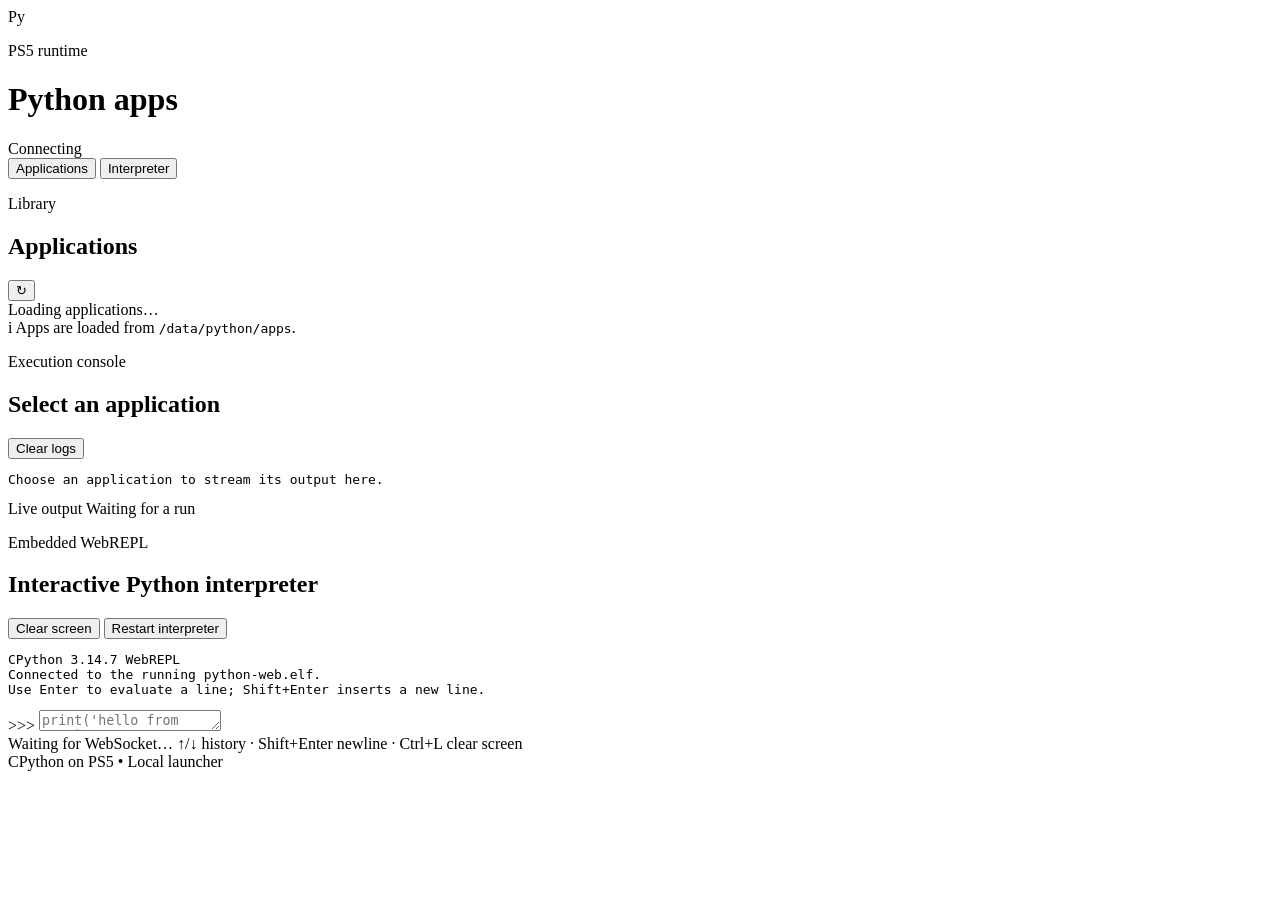
==== web/index.html @ 7882fcba "Add WebREPL reset and navigation controls" ====
<!doctype html>
<html lang="en">
<head>
  <meta charset="utf-8">
  <meta name="viewport" content="width=device-width, initial-scale=1">
  <title>Python PS5</title>
  <link rel="stylesheet" href="/app.css">
</head>
<body>
  <div class="app-shell">
    <header class="topbar">
      <div class="brand">
        <div class="brand-mark">Py</div>
        <div>
          <p class="eyebrow">PS5 runtime</p>
          <h1>Python apps</h1>
        </div>
      </div>
      <div id="status" class="status-pill status-ready">
        <span class="status-dot"></span>
        <span class="status-text">Connecting</span>
      </div>
    </header>

    <section class="workspace">
      <aside class="sidebar">
        <div class="menu-tabs" role="tablist" aria-label="Launcher menus">
          <button id="menu-apps" class="menu-tab active" type="button"
                  role="tab" aria-selected="true">Applications</button>
          <button id="menu-repl" class="menu-tab" type="button"
                  role="tab" aria-selected="false">Interpreter</button>
        </div>
        <div id="apps-sidebar">
        <div class="panel-heading">
          <div>
            <p class="eyebrow">Library</p>
            <h2>Applications</h2>
          </div>
          <button id="refresh-apps" class="icon-button" type="button"
                  title="Refresh applications" aria-label="Refresh applications">↻</button>
        </div>
        <div id="apps" class="app-list">
          <div class="loading-card">Loading applications…</div>
        </div>
        <div class="sidebar-note">
          <span class="note-icon">i</span>
          <span>Apps are loaded from <code>/data/python/apps</code>.</span>
        </div>
        </div>
      </aside>

      <main class="console-panel">
        <section id="app-console" class="menu-view">
        <div class="console-heading">
          <div>
            <p class="eyebrow">Execution console</p>
            <h2 id="console-title">Select an application</h2>
          </div>
          <button id="clear-output" class="secondary-button" type="button">Clear logs</button>
        </div>
        <pre id="terminal" class="terminal" role="log" aria-live="polite"><span class="terminal-placeholder">Choose an application to stream its output here.</span></pre>
        <div class="console-footer">
          <span class="live-indicator"><span class="live-dot"></span>Live output</span>
          <span id="exit-code">Waiting for a run</span>
        </div>
        </section>
        <section id="repl-console" class="menu-view hidden" aria-hidden="true">
          <div class="console-heading">
            <div>
              <p class="eyebrow">Embedded WebREPL</p>
              <h2>Interactive Python interpreter</h2>
            </div>
            <div class="repl-heading-actions">
              <button id="repl-clear" class="secondary-button" type="button">Clear screen</button>
              <button id="repl-reset" class="secondary-button" type="button">Restart interpreter</button>
            </div>
          </div>
          <div class="repl-shell">
            <pre id="repl-terminal" class="terminal repl-terminal" role="log" aria-live="polite">CPython 3.14.7 WebREPL
Connected to the running python-web.elf.
Use Enter to evaluate a line; Shift+Enter inserts a new line.
</pre>
            <form id="repl-form" class="repl-form" aria-label="Python interpreter input">
              <span class="repl-prompt" aria-hidden="true">&gt;&gt;&gt;</span>
              <textarea id="repl-input" rows="1" spellcheck="false"
                        aria-label="Python command" placeholder="print('hello from PS5')"></textarea>
            </form>
          </div>
          <div class="repl-actions">
            <span id="repl-connection" class="repl-hint">Waiting for WebSocket…</span>
            <span class="repl-hint">↑/↓ history · Shift+Enter newline · Ctrl+L clear screen</span>
          </div>
        </section>
      </main>
    </section>

    <footer class="footer">
      <span>CPython on PS5</span>
      <span class="footer-separator">•</span>
      <span>Local launcher</span>
    </footer>
  </div>
  <script src="/app.js"></script>
</body>
</html>
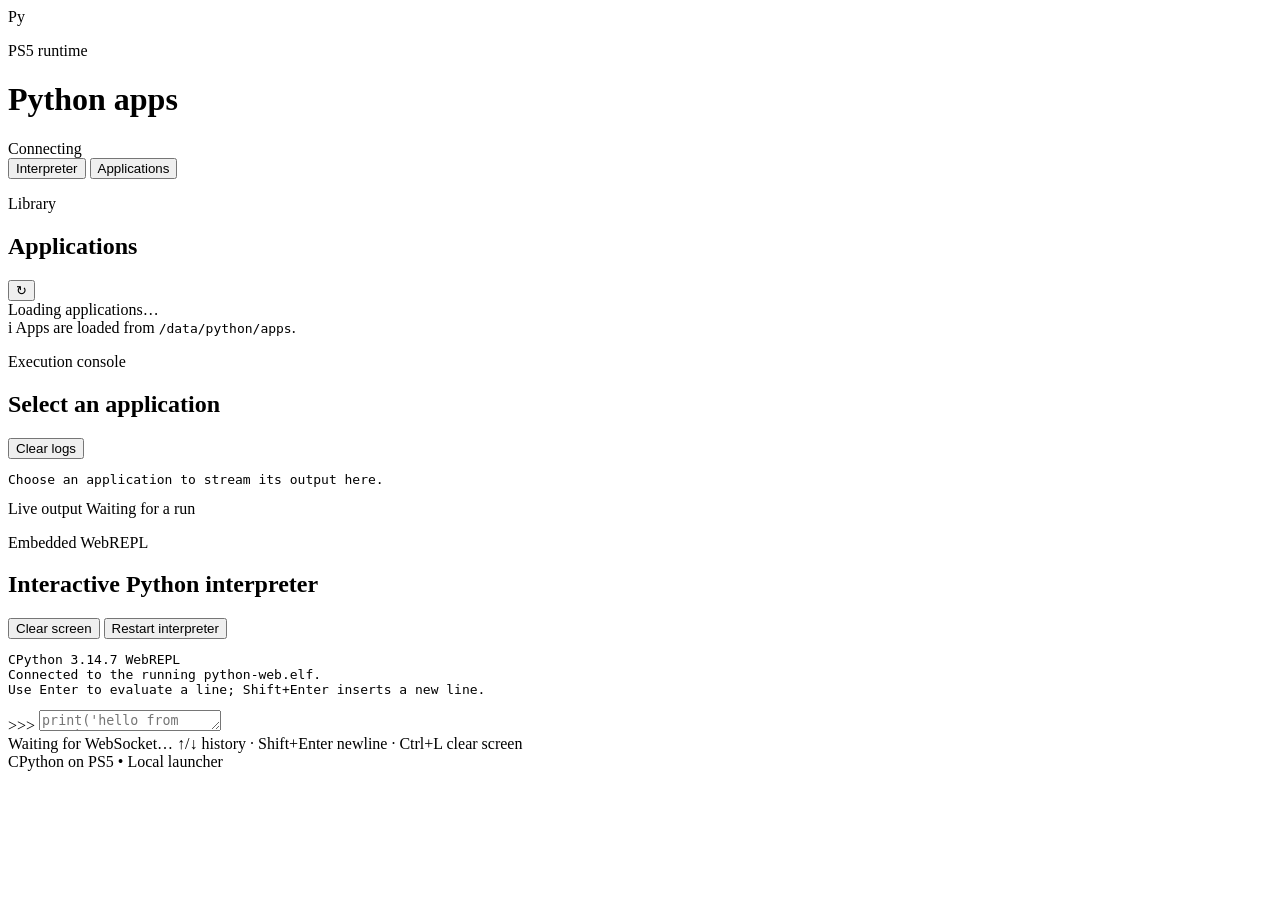
==== commit 9d37270d: "Fix TCP REPL line endings and view order" ====
--- a/web/index.html
+++ b/web/index.html
@@ -25,12 +25,12 @@
     <section class="workspace">
       <aside class="sidebar">
         <div class="menu-tabs" role="tablist" aria-label="Launcher menus">
-          <button id="menu-apps" class="menu-tab active" type="button"
-                  role="tab" aria-selected="true">Applications</button>
-          <button id="menu-repl" class="menu-tab" type="button"
-                  role="tab" aria-selected="false">Interpreter</button>
+          <button id="menu-repl" class="menu-tab active" type="button"
+                  role="tab" aria-selected="true">Interpreter</button>
+          <button id="menu-apps" class="menu-tab" type="button"
+                  role="tab" aria-selected="false">Applications</button>
         </div>
-        <div id="apps-sidebar">
+        <div id="apps-sidebar" class="hidden">
         <div class="panel-heading">
           <div>
             <p class="eyebrow">Library</p>
@@ -50,7 +50,7 @@
       </aside>
 
       <main class="console-panel">
-        <section id="app-console" class="menu-view">
+        <section id="app-console" class="menu-view hidden">
         <div class="console-heading">
           <div>
             <p class="eyebrow">Execution console</p>
@@ -64,7 +64,7 @@
           <span id="exit-code">Waiting for a run</span>
         </div>
         </section>
-        <section id="repl-console" class="menu-view hidden" aria-hidden="true">
+        <section id="repl-console" class="menu-view" aria-hidden="false">
           <div class="console-heading">
             <div>
               <p class="eyebrow">Embedded WebREPL</p>
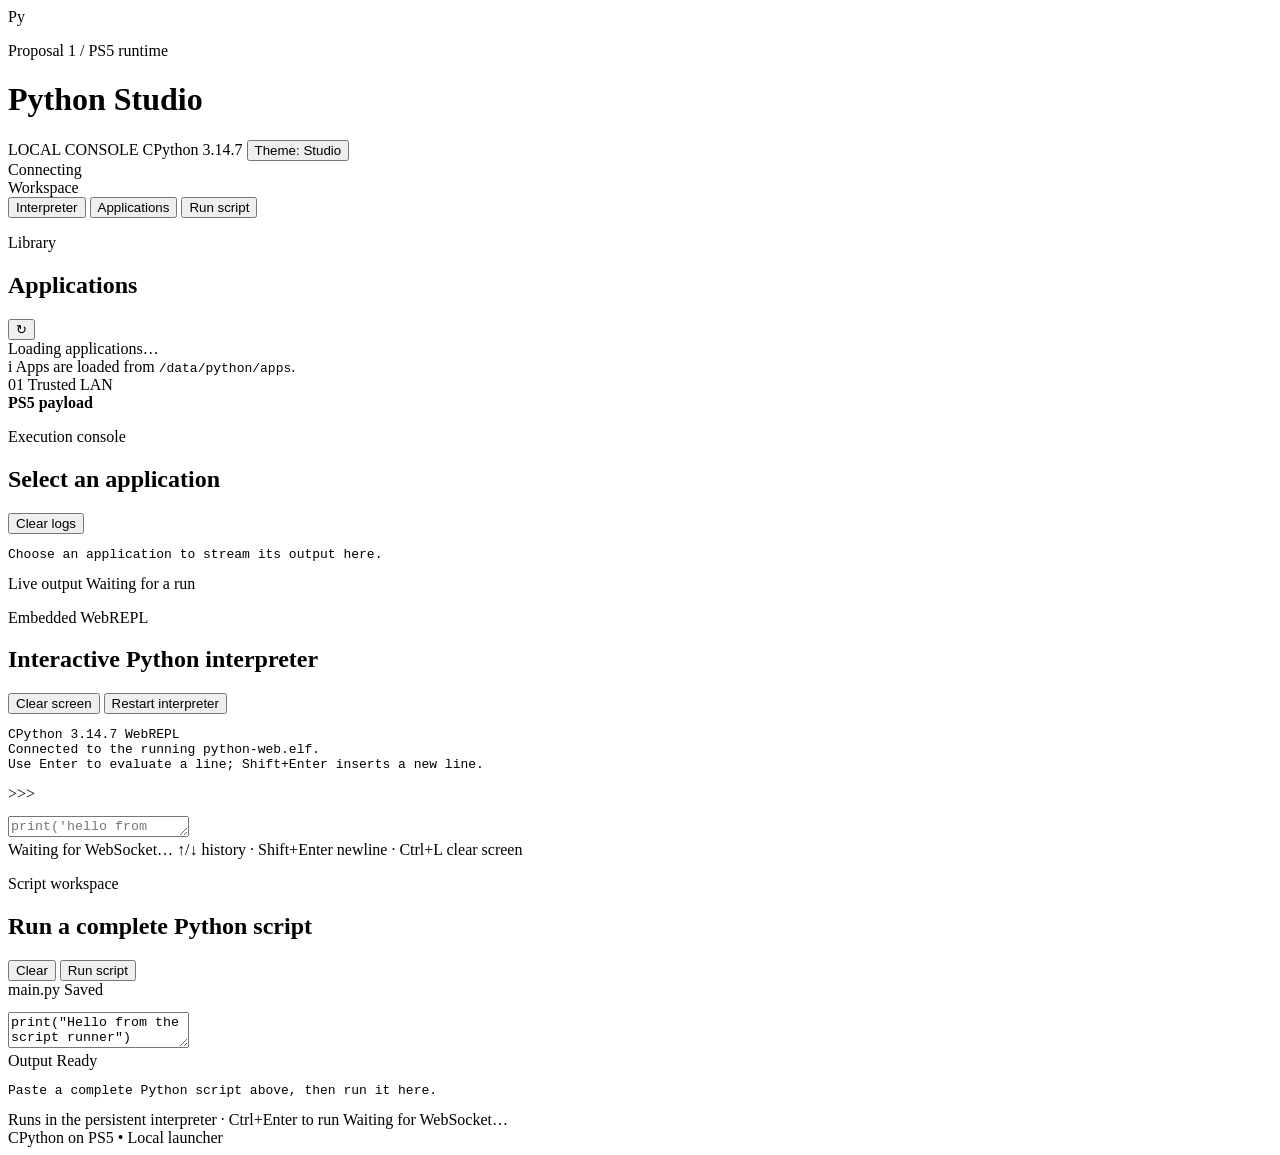
==== commit b6433d8d: "Add themed script editor highlighting" ====
--- a/web/index.html
+++ b/web/index.html
@@ -10,11 +10,17 @@
   <div class="app-shell">
     <header class="topbar">
       <div class="brand">
-        <div class="brand-mark">Py</div>
+        <div class="brand-mark"><span>Py</span><i></i></div>
         <div>
-          <p class="eyebrow">PS5 runtime</p>
-          <h1>Python apps</h1>
+          <p class="eyebrow">Proposal 1 / PS5 runtime</p>
+          <h1>Python Studio</h1>
         </div>
+      </div>
+      <div class="topbar-meta">
+        <span class="topbar-chip"><b></b> LOCAL CONSOLE</span>
+        <span class="topbar-version">CPython 3.14.7</span>
+        <button id="theme-toggle" class="theme-button" type="button"
+                aria-label="Change color theme">Theme: Studio</button>
       </div>
       <div id="status" class="status-pill status-ready">
         <span class="status-dot"></span>
@@ -24,11 +30,14 @@
 
     <section class="workspace">
       <aside class="sidebar">
-        <div class="menu-tabs" role="tablist" aria-label="Launcher menus">
+          <div class="rail-label">Workspace</div>
+          <div class="menu-tabs" role="tablist" aria-label="Launcher menus">
           <button id="menu-repl" class="menu-tab active" type="button"
                   role="tab" aria-selected="true">Interpreter</button>
           <button id="menu-apps" class="menu-tab" type="button"
                   role="tab" aria-selected="false">Applications</button>
+          <button id="menu-script" class="menu-tab" type="button"
+                  role="tab" aria-selected="false">Run script</button>
         </div>
         <div id="apps-sidebar" class="hidden">
         <div class="panel-heading">
@@ -46,6 +55,10 @@
           <span class="note-icon">i</span>
           <span>Apps are loaded from <code>/data/python/apps</code>.</span>
         </div>
+        </div>
+        <div class="rail-footer">
+          <span class="rail-mark">01</span>
+          <span>Trusted LAN<br><b>PS5 payload</b></span>
         </div>
       </aside>
 
@@ -82,13 +95,53 @@
 </pre>
             <form id="repl-form" class="repl-form" aria-label="Python interpreter input">
               <span class="repl-prompt" aria-hidden="true">&gt;&gt;&gt;</span>
-              <textarea id="repl-input" rows="1" spellcheck="false"
-                        aria-label="Python command" placeholder="print('hello from PS5')"></textarea>
+              <div class="repl-input-shell">
+                <pre id="repl-highlight" class="code-highlight" aria-hidden="true"><code class="language-python"></code></pre>
+                <textarea id="repl-input" rows="1" spellcheck="false"
+                          aria-label="Python command" placeholder="print('hello from PS5')"></textarea>
+              </div>
             </form>
           </div>
           <div class="repl-actions">
             <span id="repl-connection" class="repl-hint">Waiting for WebSocket…</span>
             <span class="repl-hint">↑/↓ history · Shift+Enter newline · Ctrl+L clear screen</span>
+          </div>
+        </section>
+        <section id="script-console" class="menu-view hidden" aria-hidden="true">
+          <div class="console-heading">
+            <div>
+              <p class="eyebrow">Script workspace</p>
+              <h2>Run a complete Python script</h2>
+            </div>
+            <div class="script-heading-actions">
+              <button id="script-clear" class="secondary-button" type="button">Clear</button>
+              <button id="script-run" class="primary-button" type="button">Run script</button>
+            </div>
+          </div>
+          <div class="script-workspace">
+            <div class="script-editor-panel">
+              <div class="script-panel-label">
+                <span>main.py</span>
+                <span id="script-dirty" class="script-dirty">Saved</span>
+              </div>
+              <div class="code-editor script-code-editor">
+                <pre id="script-highlight" class="code-highlight" aria-hidden="true"><code class="language-python"></code></pre>
+                <textarea id="script-input" class="script-input" spellcheck="false"
+                          aria-label="Python script" autocapitalize="off">print("Hello from the script runner")
+</textarea>
+              </div>
+            </div>
+            <div class="script-output-panel">
+              <div class="script-panel-label">
+                <span>Output</span>
+                <span id="script-status" class="repl-hint">Ready</span>
+              </div>
+              <pre id="script-output" class="script-output" role="log" aria-live="polite">Paste a complete Python script above, then run it here.</pre>
+            </div>
+          </div>
+          <div class="script-footer">
+            <span class="repl-hint">Runs in the persistent interpreter · Ctrl+Enter to run</span>
+            <span id="script-runtime" class="repl-hint">Waiting for WebSocket…</span>
           </div>
         </section>
       </main>
@@ -100,6 +153,7 @@
       <span>Local launcher</span>
     </footer>
   </div>
+  <script src="/vendor/highlight.js/highlight.min.js"></script>
   <script src="/app.js"></script>
 </body>
 </html>
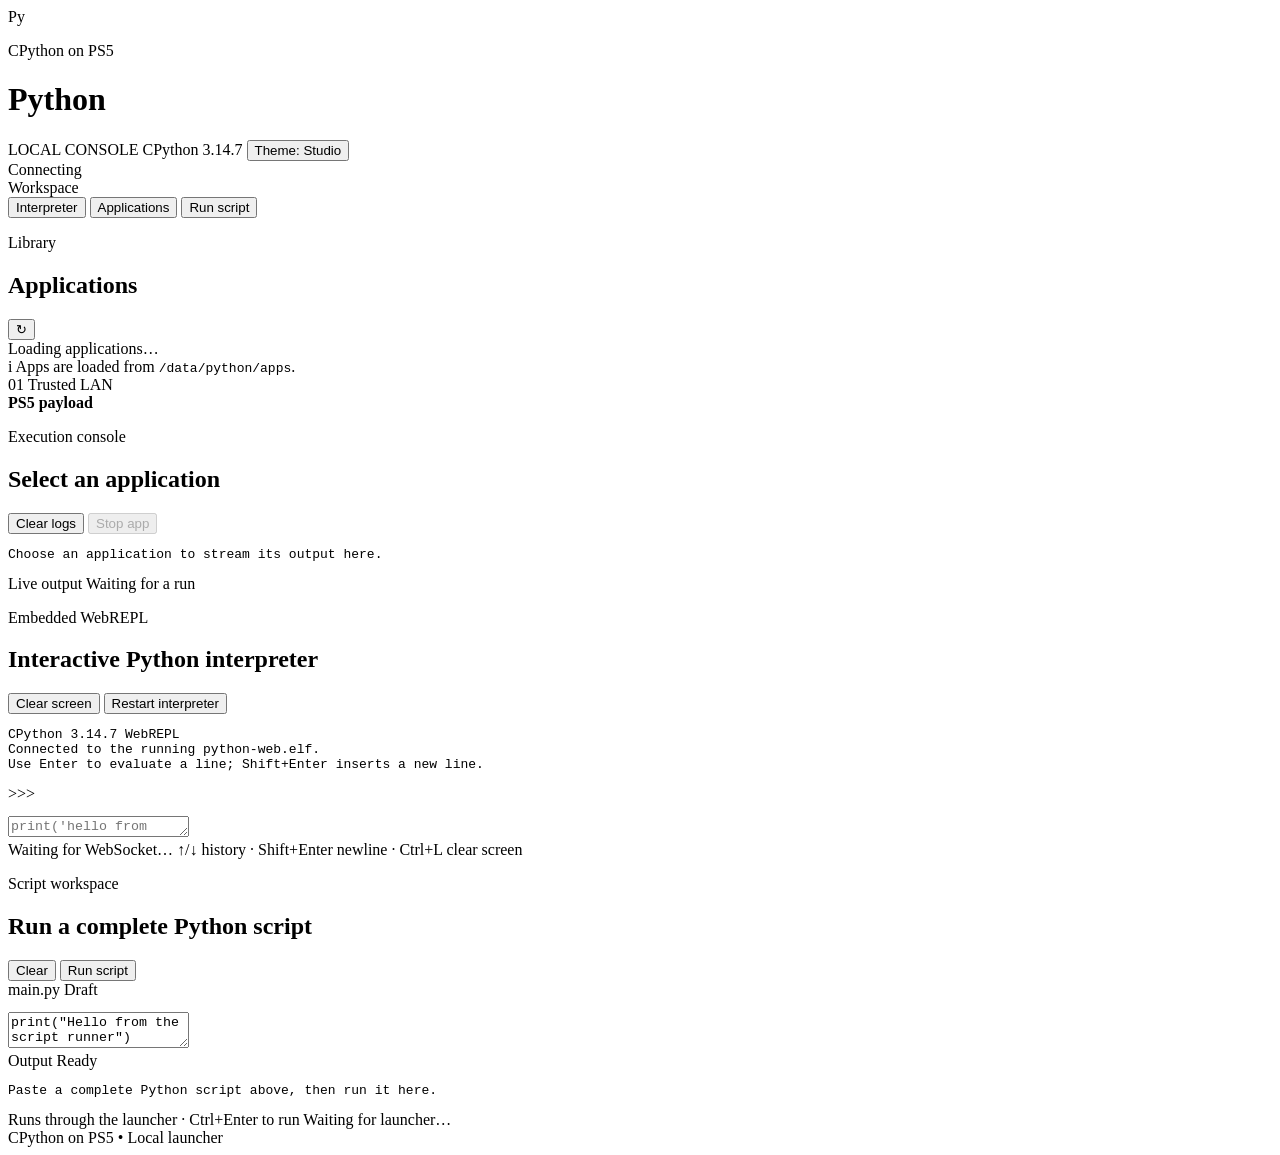
==== commit 9eeb8359: "Add process-backed web app supervisor" ====
--- a/web/index.html
+++ b/web/index.html
@@ -3,7 +3,7 @@
 <head>
   <meta charset="utf-8">
   <meta name="viewport" content="width=device-width, initial-scale=1">
-  <title>Python PS5</title>
+  <title>Python on PS5</title>
   <link rel="stylesheet" href="/app.css">
 </head>
 <body>
@@ -12,8 +12,8 @@
       <div class="brand">
         <div class="brand-mark"><span>Py</span><i></i></div>
         <div>
-          <p class="eyebrow">Proposal 1 / PS5 runtime</p>
-          <h1>Python Studio</h1>
+          <p class="eyebrow">CPython on PS5</p>
+          <h1>Python</h1>
         </div>
       </div>
       <div class="topbar-meta">
@@ -69,7 +69,10 @@
             <p class="eyebrow">Execution console</p>
             <h2 id="console-title">Select an application</h2>
           </div>
-          <button id="clear-output" class="secondary-button" type="button">Clear logs</button>
+          <div class="console-heading-actions">
+            <button id="clear-output" class="secondary-button" type="button">Clear logs</button>
+            <button id="stop-app" class="danger-button" type="button" disabled>Stop app</button>
+          </div>
         </div>
         <pre id="terminal" class="terminal" role="log" aria-live="polite"><span class="terminal-placeholder">Choose an application to stream its output here.</span></pre>
         <div class="console-footer">
@@ -122,7 +125,7 @@
             <div class="script-editor-panel">
               <div class="script-panel-label">
                 <span>main.py</span>
-                <span id="script-dirty" class="script-dirty">Saved</span>
+                <span id="script-dirty" class="script-dirty">Draft</span>
               </div>
               <div class="code-editor script-code-editor">
                 <pre id="script-highlight" class="code-highlight" aria-hidden="true"><code class="language-python"></code></pre>
@@ -140,8 +143,8 @@
             </div>
           </div>
           <div class="script-footer">
-            <span class="repl-hint">Runs in the persistent interpreter · Ctrl+Enter to run</span>
-            <span id="script-runtime" class="repl-hint">Waiting for WebSocket…</span>
+            <span class="repl-hint">Runs through the launcher · Ctrl+Enter to run</span>
+            <span id="script-runtime" class="repl-hint">Waiting for launcher…</span>
           </div>
         </section>
       </main>
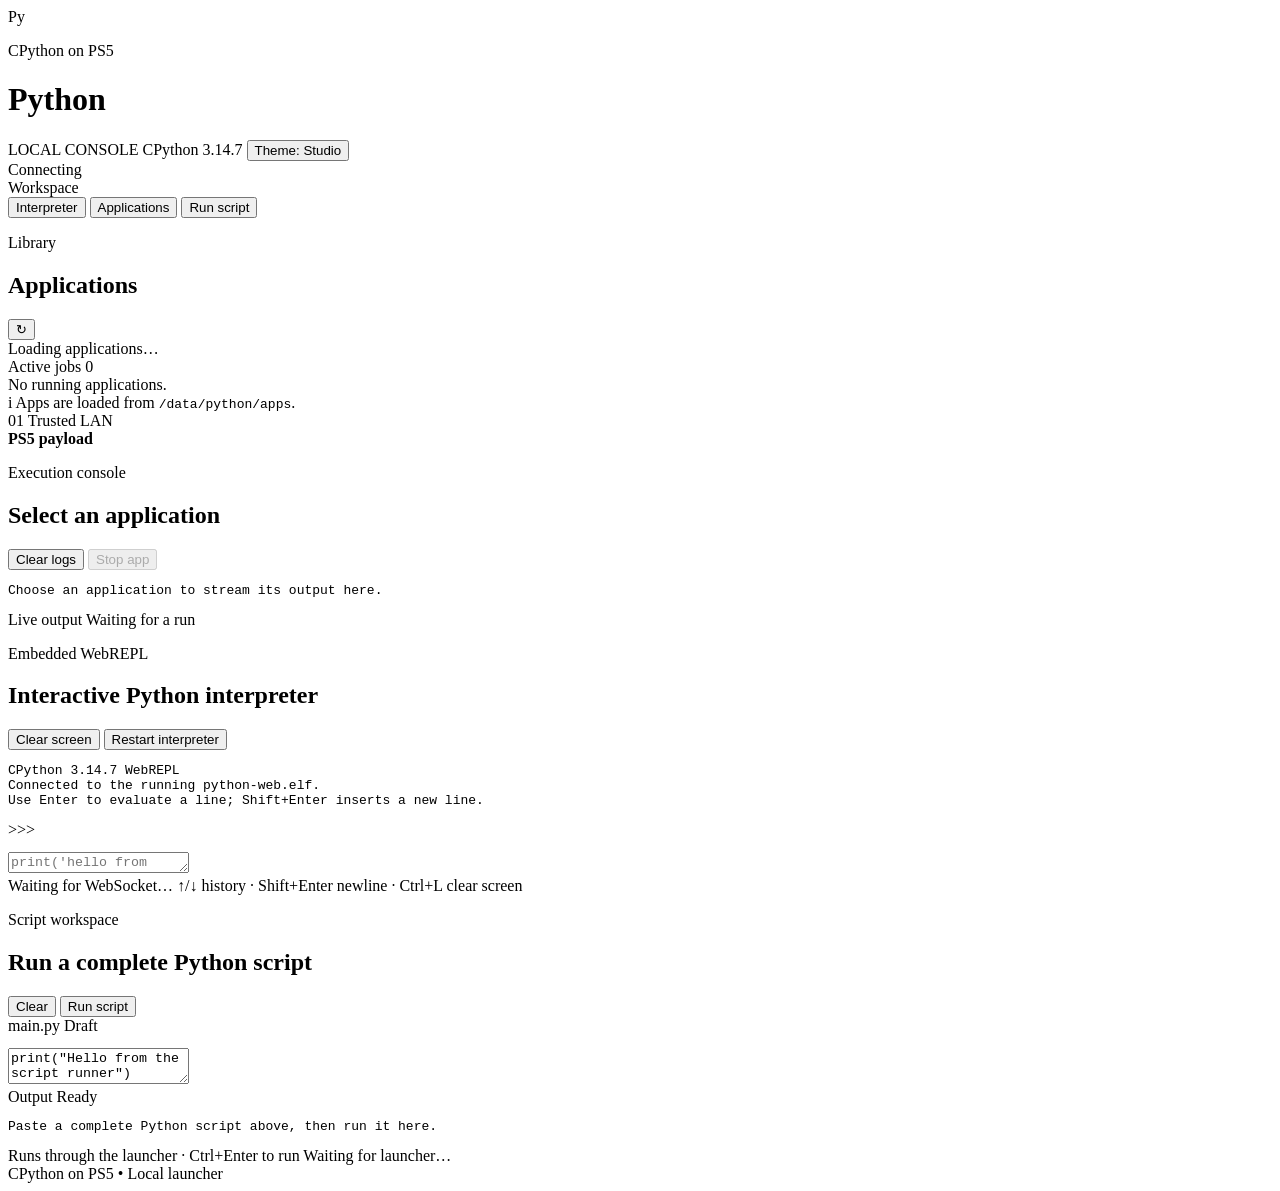
==== commit fc5486a0: "Support concurrent web app jobs" ====
--- a/web/index.html
+++ b/web/index.html
@@ -50,6 +50,13 @@
         </div>
         <div id="apps" class="app-list">
           <div class="loading-card">Loading applications…</div>
+        </div>
+        <div class="running-heading">
+          <span class="eyebrow">Active jobs</span>
+          <span class="running-count" id="running-count">0</span>
+        </div>
+        <div id="running-apps" class="running-apps">
+          <div class="empty-card">No running applications.</div>
         </div>
         <div class="sidebar-note">
           <span class="note-icon">i</span>
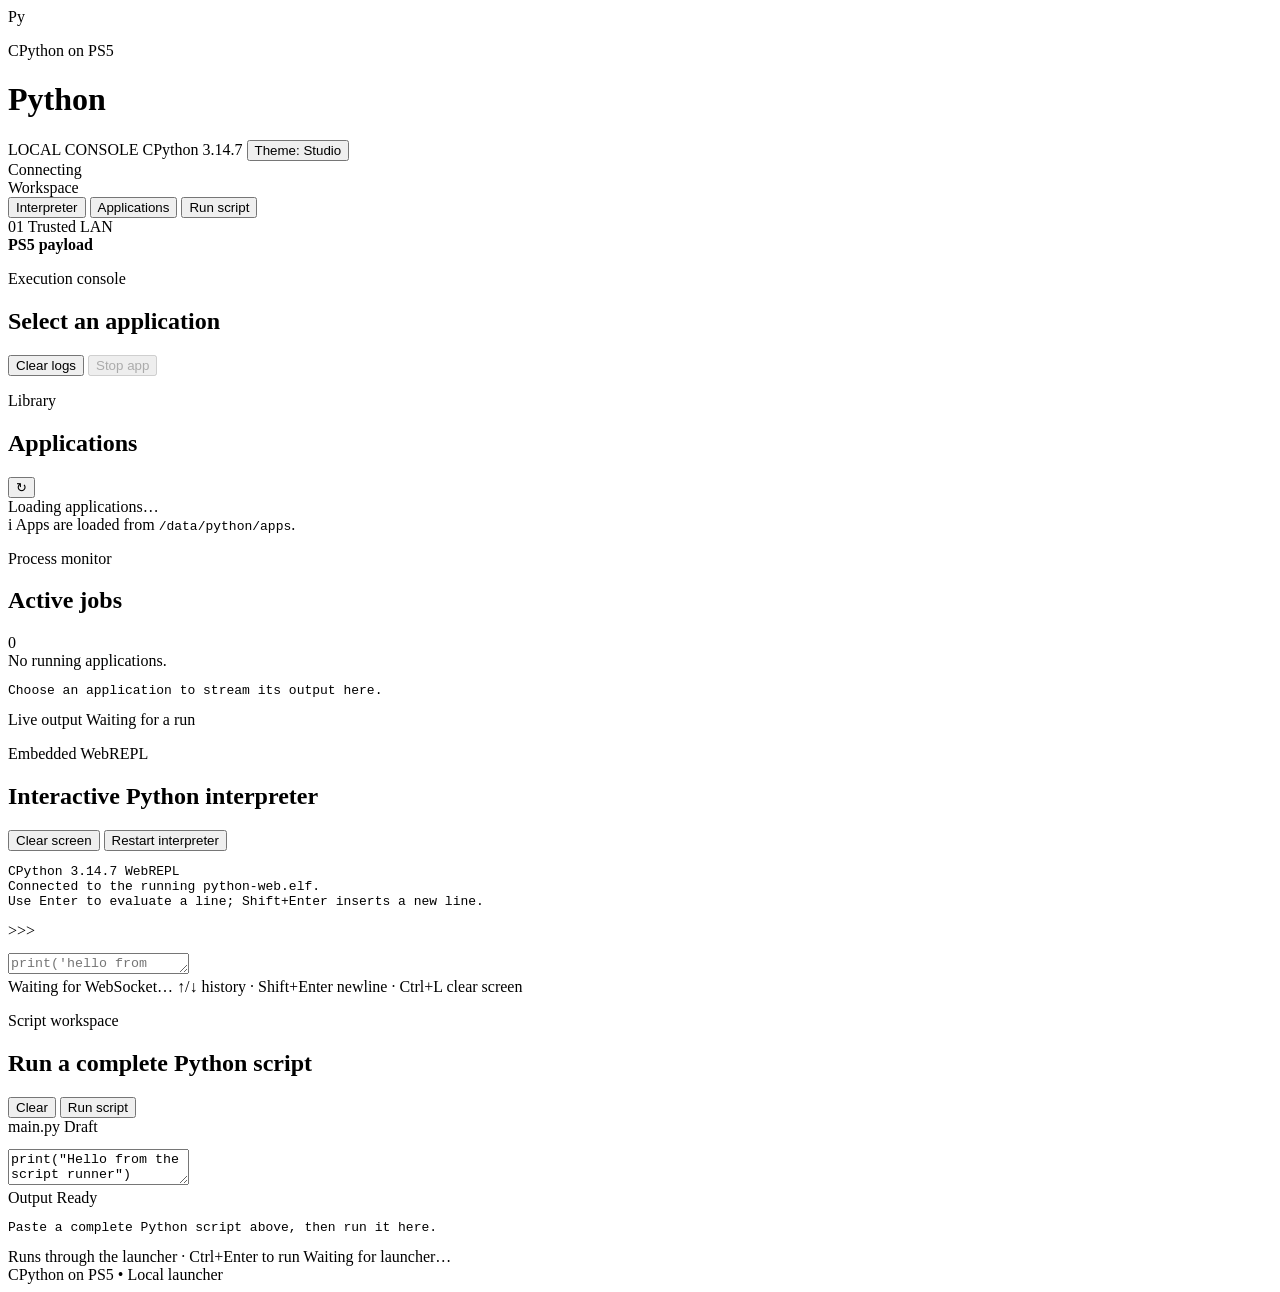
==== commit ad2ed890: "Polish applications dashboard layout" ====
--- a/web/index.html
+++ b/web/index.html
@@ -39,30 +39,6 @@
           <button id="menu-script" class="menu-tab" type="button"
                   role="tab" aria-selected="false">Run script</button>
         </div>
-        <div id="apps-sidebar" class="hidden">
-        <div class="panel-heading">
-          <div>
-            <p class="eyebrow">Library</p>
-            <h2>Applications</h2>
-          </div>
-          <button id="refresh-apps" class="icon-button" type="button"
-                  title="Refresh applications" aria-label="Refresh applications">↻</button>
-        </div>
-        <div id="apps" class="app-list">
-          <div class="loading-card">Loading applications…</div>
-        </div>
-        <div class="running-heading">
-          <span class="eyebrow">Active jobs</span>
-          <span class="running-count" id="running-count">0</span>
-        </div>
-        <div id="running-apps" class="running-apps">
-          <div class="empty-card">No running applications.</div>
-        </div>
-        <div class="sidebar-note">
-          <span class="note-icon">i</span>
-          <span>Apps are loaded from <code>/data/python/apps</code>.</span>
-        </div>
-        </div>
         <div class="rail-footer">
           <span class="rail-mark">01</span>
           <span>Trusted LAN<br><b>PS5 payload</b></span>
@@ -80,6 +56,37 @@
             <button id="clear-output" class="secondary-button" type="button">Clear logs</button>
             <button id="stop-app" class="danger-button" type="button" disabled>Stop app</button>
           </div>
+        </div>
+        <div class="app-dashboard">
+          <section class="app-widget library-widget">
+            <div class="widget-heading">
+              <div>
+                <p class="eyebrow">Library</p>
+                <h2>Applications</h2>
+              </div>
+              <button id="refresh-apps" class="icon-button" type="button"
+                      title="Refresh applications" aria-label="Refresh applications">↻</button>
+            </div>
+            <div id="apps" class="app-list">
+              <div class="loading-card">Loading applications…</div>
+            </div>
+            <div class="widget-note">
+              <span class="note-icon">i</span>
+              <span>Apps are loaded from <code>/data/python/apps</code>.</span>
+            </div>
+          </section>
+          <section class="app-widget jobs-widget">
+            <div class="widget-heading">
+              <div>
+                <p class="eyebrow">Process monitor</p>
+                <h2>Active jobs</h2>
+              </div>
+              <span class="running-count" id="running-count">0</span>
+            </div>
+            <div id="running-apps" class="running-apps">
+              <div class="empty-card">No running applications.</div>
+            </div>
+          </section>
         </div>
         <pre id="terminal" class="terminal" role="log" aria-live="polite"><span class="terminal-placeholder">Choose an application to stream its output here.</span></pre>
         <div class="console-footer">
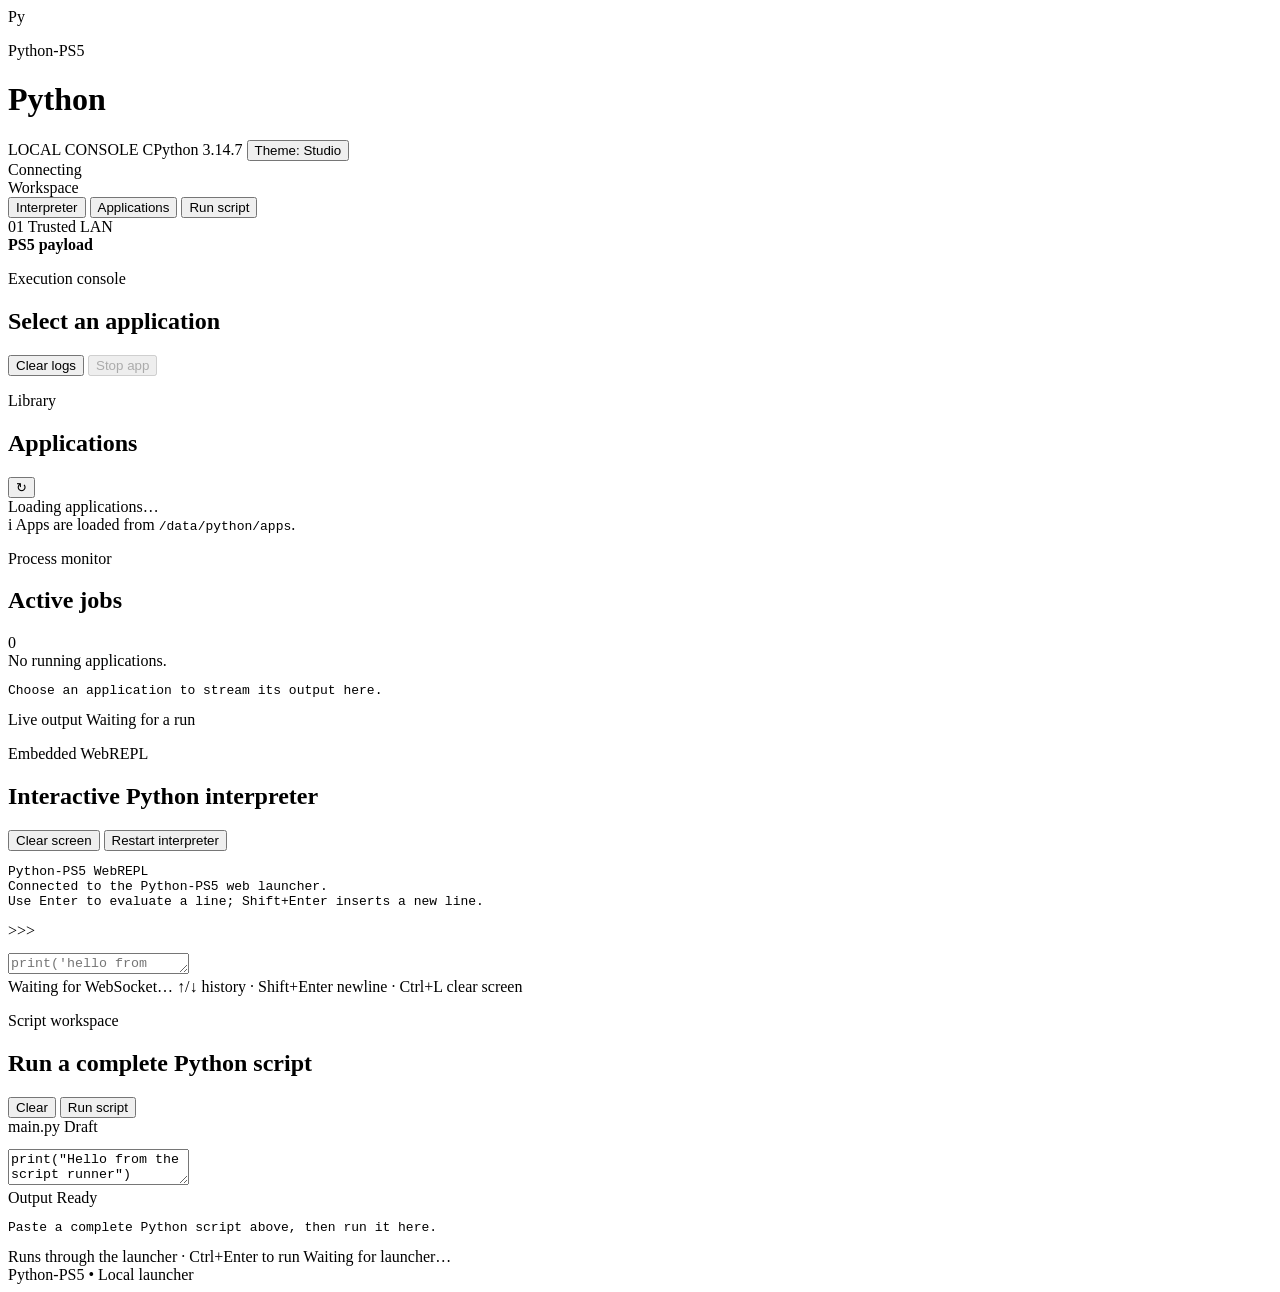
==== commit 319f5332: "Rename public project branding to Python-PS5" ====
--- a/web/index.html
+++ b/web/index.html
@@ -3,7 +3,7 @@
 <head>
   <meta charset="utf-8">
   <meta name="viewport" content="width=device-width, initial-scale=1">
-  <title>Python on PS5</title>
+  <title>Python-PS5</title>
   <link rel="stylesheet" href="/app.css">
 </head>
 <body>
@@ -12,7 +12,7 @@
       <div class="brand">
         <div class="brand-mark"><span>Py</span><i></i></div>
         <div>
-          <p class="eyebrow">CPython on PS5</p>
+          <p class="eyebrow">Python-PS5</p>
           <h1>Python</h1>
         </div>
       </div>
@@ -106,8 +106,8 @@
             </div>
           </div>
           <div class="repl-shell">
-            <pre id="repl-terminal" class="terminal repl-terminal" role="log" aria-live="polite">CPython 3.14.7 WebREPL
-Connected to the running python-web.elf.
+            <pre id="repl-terminal" class="terminal repl-terminal" role="log" aria-live="polite">Python-PS5 WebREPL
+Connected to the Python-PS5 web launcher.
 Use Enter to evaluate a line; Shift+Enter inserts a new line.
 </pre>
             <form id="repl-form" class="repl-form" aria-label="Python interpreter input">
@@ -165,7 +165,7 @@
     </section>
 
     <footer class="footer">
-      <span>CPython on PS5</span>
+      <span>Python-PS5</span>
       <span class="footer-separator">•</span>
       <span>Local launcher</span>
     </footer>
